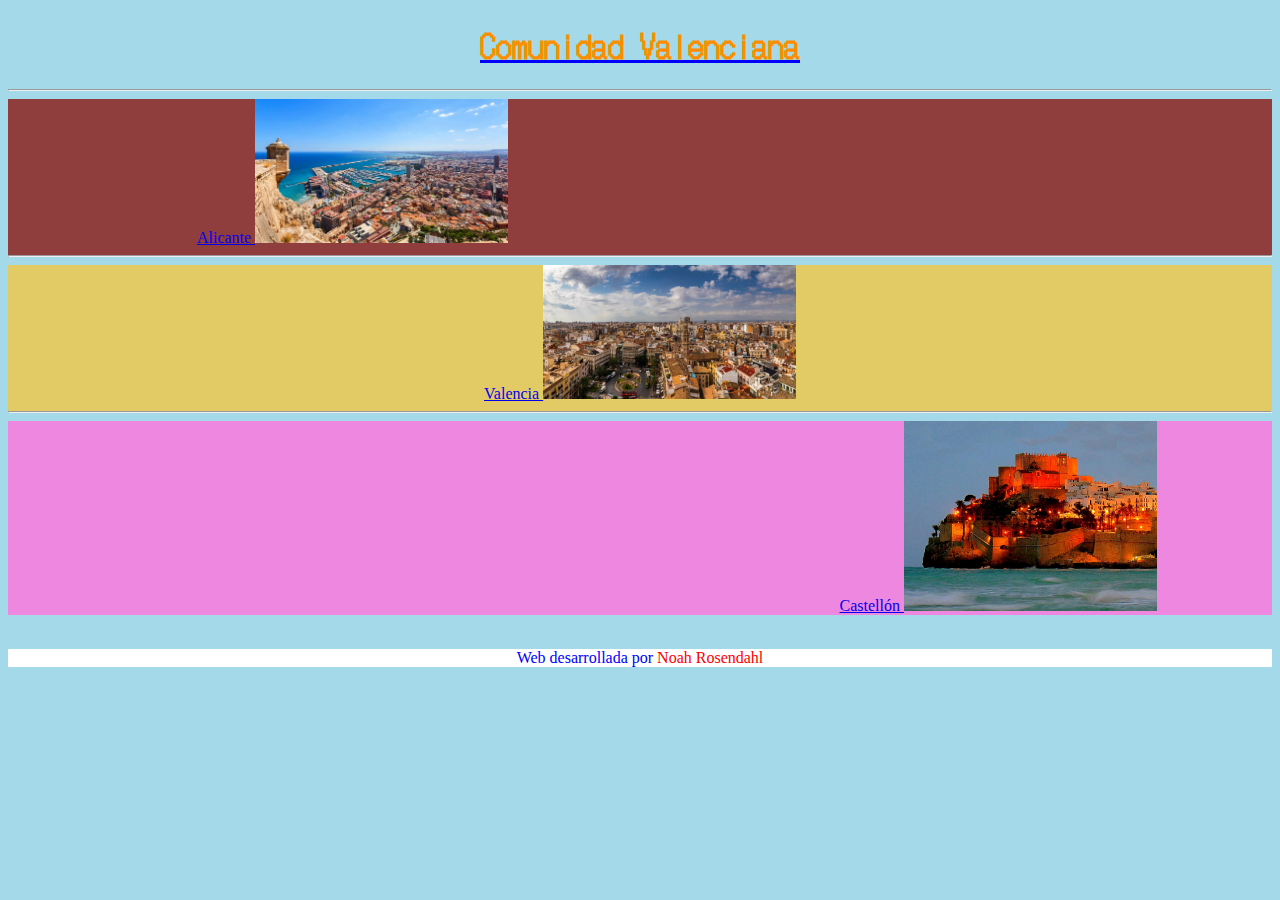
==== index.html @ 54b47789 "1" ====
<!DOCTYPE html>
<html lang="en">
<head>
    <meta charset="UTF-8">
    <meta http-equiv="X-UA-Compatible" content="IE=edge">
    <meta name="viewport" content="width=device-width, initial-scale=1.0">
    <title>2ª evaluación</title>
    <link rel="stylesheet" href="style.css">
    <link rel="preconnect" href="https://fonts.gstatic.com"> 
<link href="https://fonts.googleapis.com/css2?family=DotGothic16&display=swap" rel="stylesheet">
</head>
<body>
    
   <a class="cv" href="index.html"><h1 class="cv">Comunidad Valenciana</h1></a> 
    <hr>
    <section class="img1">
        <a class="img1" href="index2.html">Alicante <img class="ciu" src="recursos/alicante.jpg" alt="Alicante"></a><hr class="uno">
    </section>
   <section class="img2">
    <a class="img2" href="index2.html">Valencia <img class="ciu" src="recursos/valencia.jpg" alt="Valencia"></a><hr class="uno">

   </section>

   <section class="img3">
    <a class="img3" href="index2.html">Castellón <img class="ciu" src="recursos/castellon.jpg" alt="Castellón"></a>
   </section><br>
   <p class="webdes">Web desarrollada por <span class="noah">Noah Rosendahl</span></p>

</body>
</html>
---- style.css ----
body{
background-color: rgb(164, 217, 233);
}
h1.cv{
    font-family: 'DotGothic16', sans-serif;
    text-align: center;
    color: darkorange;
    text-decoration: underline;
    text-decoration-color: blue;
}
a.cv{
    font-family: 'DotGothic16', sans-serif;
    text-align: center;
    color: darkorange;
    text-decoration: underline;
    text-decoration-color: blue;

}
img.ciu{
    width: 20%;
}
section.img1{
    background-color: rgb(143, 61, 61);
left: 2cm;
}
section.img2{
    background-color: rgb(226, 203, 101);
    text-align: center;
}
section.img3{
    background-color: rgb(238, 135, 224);
    left: 2cm;
}
hr.uno{
    color: rgb(164, 217, 233);
}
p.webdes{
    text-align: center;
    color: blue;
    background-color: white;
    position: relative;
}
span.noah{
    color: red;
}
a.img3{
    position: relative;
    left: 22cm;
}
a.img1{
    position: relative;
    left: 5cm;
}






div.izq{
    width: 40%;
    background-color: coral;
    line-height: 150%;
    float: left;
}
div.der{
    background-color: blue;
    color: white;
    display: inline;
    line-height: 120%;
    font-size: 120%;
    }
    p.azul{
        color: blue;
    }
    section.white{
        background-color: white;
    }
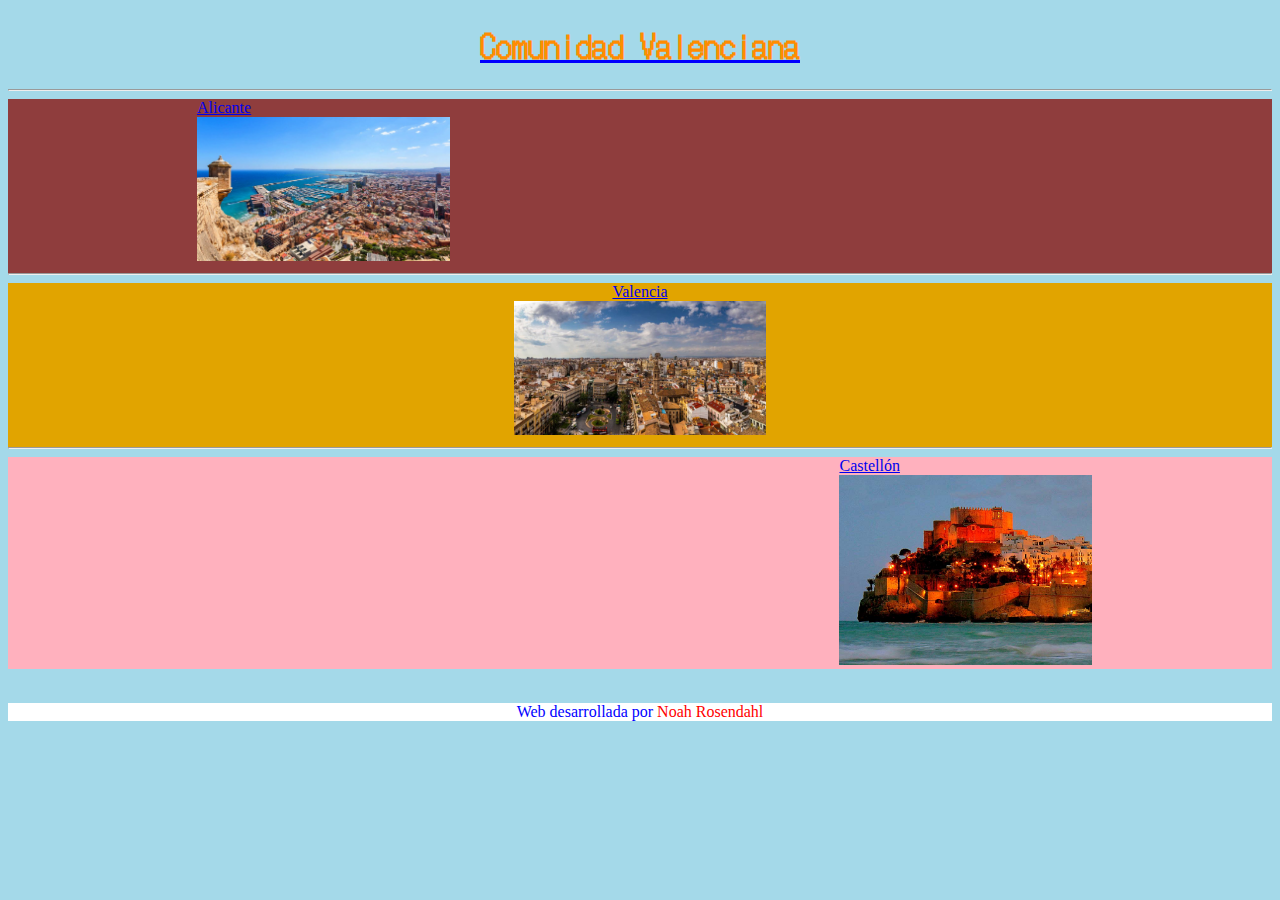
==== commit e1a4a9d8: "2" ====
--- a/index.html
+++ b/index.html
@@ -14,15 +14,21 @@
    <a class="cv" href="index.html"><h1 class="cv">Comunidad Valenciana</h1></a> 
     <hr>
     <section class="img1">
-        <a class="img1" href="index2.html">Alicante <img class="ciu" src="recursos/alicante.jpg" alt="Alicante"></a><hr class="uno">
+        <a class="aal" href="index2.html">Alicante</a><br>
+
+        <a class="img1" href="index2.html"> <img class="ciu" src="recursos/alicante.jpg" alt="Alicante"></a><hr class="uno">
     </section>
    <section class="img2">
-    <a class="img2" href="index2.html">Valencia <img class="ciu" src="recursos/valencia.jpg" alt="Valencia"></a><hr class="uno">
+       <a class="aval" href="index2.html">Valencia</a><br>
+
+    <a class="img2" href="index2.html"> <img class="ciu" src="recursos/valencia.jpg" alt="Valencia"></a><hr class="uno">
 
    </section>
 
    <section class="img3">
-    <a class="img3" href="index2.html">Castellón <img class="ciu" src="recursos/castellon.jpg" alt="Castellón"></a>
+    <a class="aacas" href="index2.html">Castellón</a><br>
+
+    <a class="img3" href="index2.html"> <img class="ciu" src="recursos/castellon.jpg" alt="Castellón"></a>
    </section><br>
    <p class="webdes">Web desarrollada por <span class="noah">Noah Rosendahl</span></p>
 
--- a/style.css
+++ b/style.css
@@ -24,11 +24,11 @@
 left: 2cm;
 }
 section.img2{
-    background-color: rgb(226, 203, 101);
+    background-color: rgb(225, 164, 0);
     text-align: center;
 }
 section.img3{
-    background-color: rgb(238, 135, 224);
+    background-color: rgb(255, 177, 190);
     left: 2cm;
 }
 hr.uno{
@@ -76,3 +76,20 @@
     section.white{
         background-color: white;
     }
+
+    a.aval{
+        text-align: center;
+    }    a.aal{
+        position: relative;
+        left: 5cm;
+    }
+    a.acas{
+        text-align: center;
+    }    a.aal{
+        position: relative;
+        left: 5cm;
+    }
+    a.aacas{
+        position: relative;
+        left: 22cm;
+    }